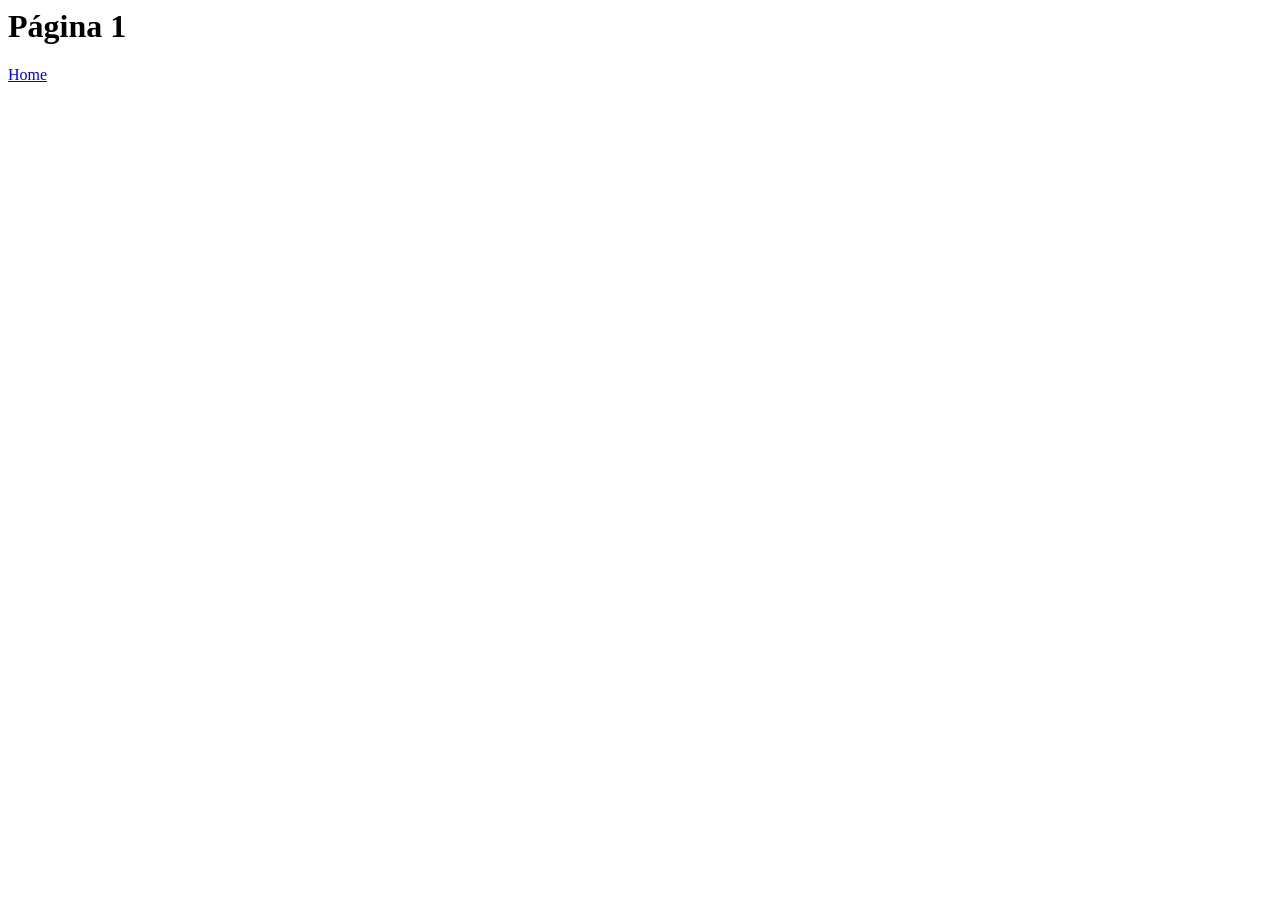
==== pagina1.html @ 4f0438b3 "Criação de hiperlink entre index e pagina1." ====
<! DOCTYPE html> <!-- o doctype é um DTD, que informa ao navegador qual é a versão do 
HTML que está sendo carregada, neste caso aqui é o 5.
DTD = Document Type Definition -->

<html lang="pt-br">
	<body>
		<header>
			<h1>Página 1</h1>
			<nav>
			<a href="./index.html">Home</a>
			</nav>
		</header>
	</body>
<html>
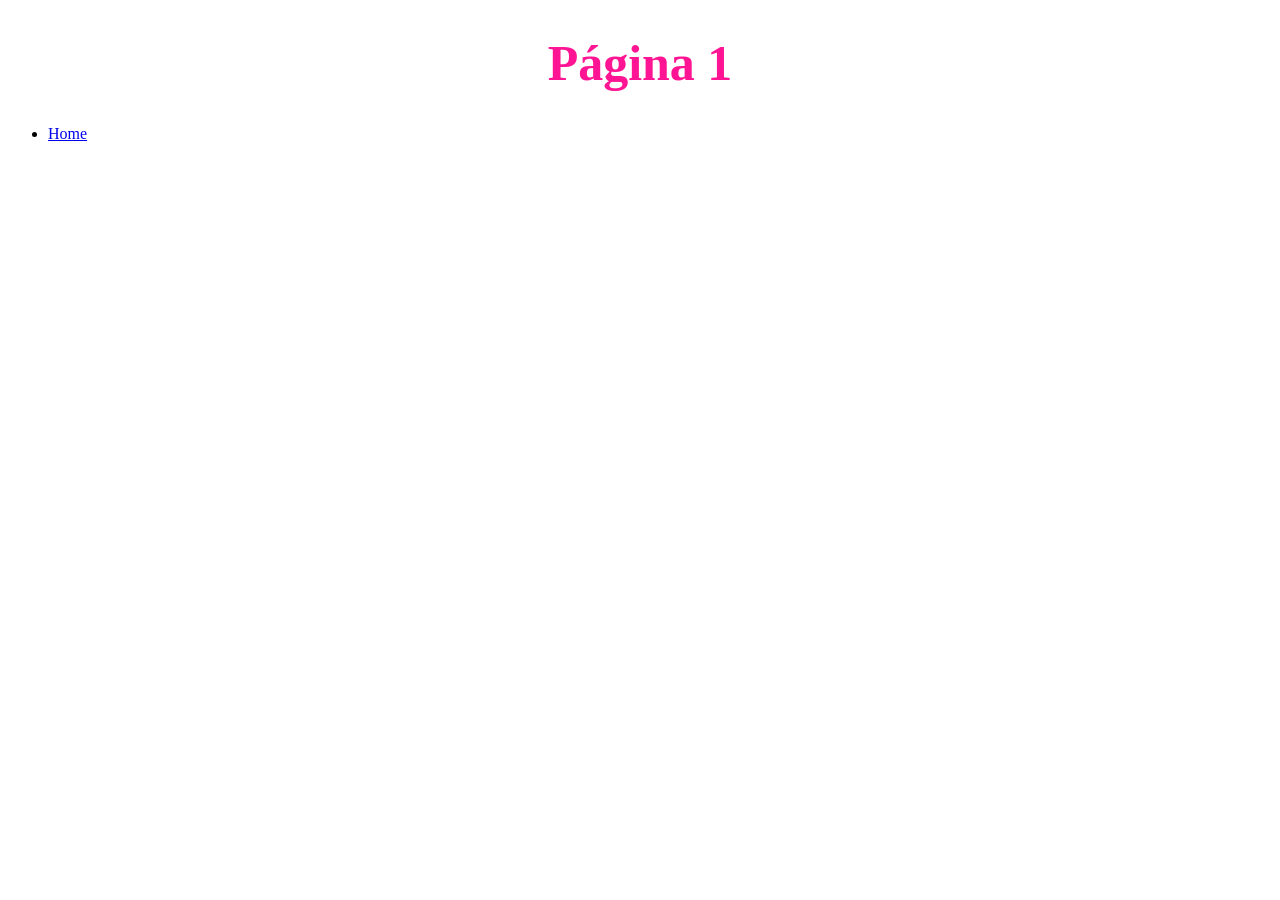
==== commit 8a731167: "Criação e desenvolvimento de mais duas páginas html's." ====
--- a/pagina1.html
+++ b/pagina1.html
@@ -1,16 +1,28 @@
-<! DOCTYPE html> <!-- o doctype é um DTD, que informa ao navegador qual é a versão do 
-HTML que está sendo carregada, neste caso aqui é o 5.
-DTD = Document Type Definition -->
+<!DOCTYPE html>
+<html lang="pt-br">
+<head>
+	<meta charset="UTF-8">
+	<meta name="viewport" content="width=device-width, initial-scale=1.0">
+	<title>Página 1</title>
+</head>
+<body>
+	
+	<header>	
+		<h1 style="color: deeppink;font-size: 50px;display: flex;justify-content: center;font-family: Cambria, Cochin, Georgia, Times, 'Times New Roman', serif;">Página 1
+			
+		</h1>
+		<nav>
+			<ul>
+				<li><a href="./index.html">Home</a></li>
+			</ul>
+		</nav>
+	</header>
+	<main>
 
-<html lang="pt-br">
-	<body>
-		<header>
-			<h1>Página 1</h1>
-			<nav>
-			<a href="./index.html">Home</a>
-			</nav>
-		</header>
-	</body>
-<html>
+	</main>
+	<footer>
 
-
+	</footer>
+	
+</body>
+</html>
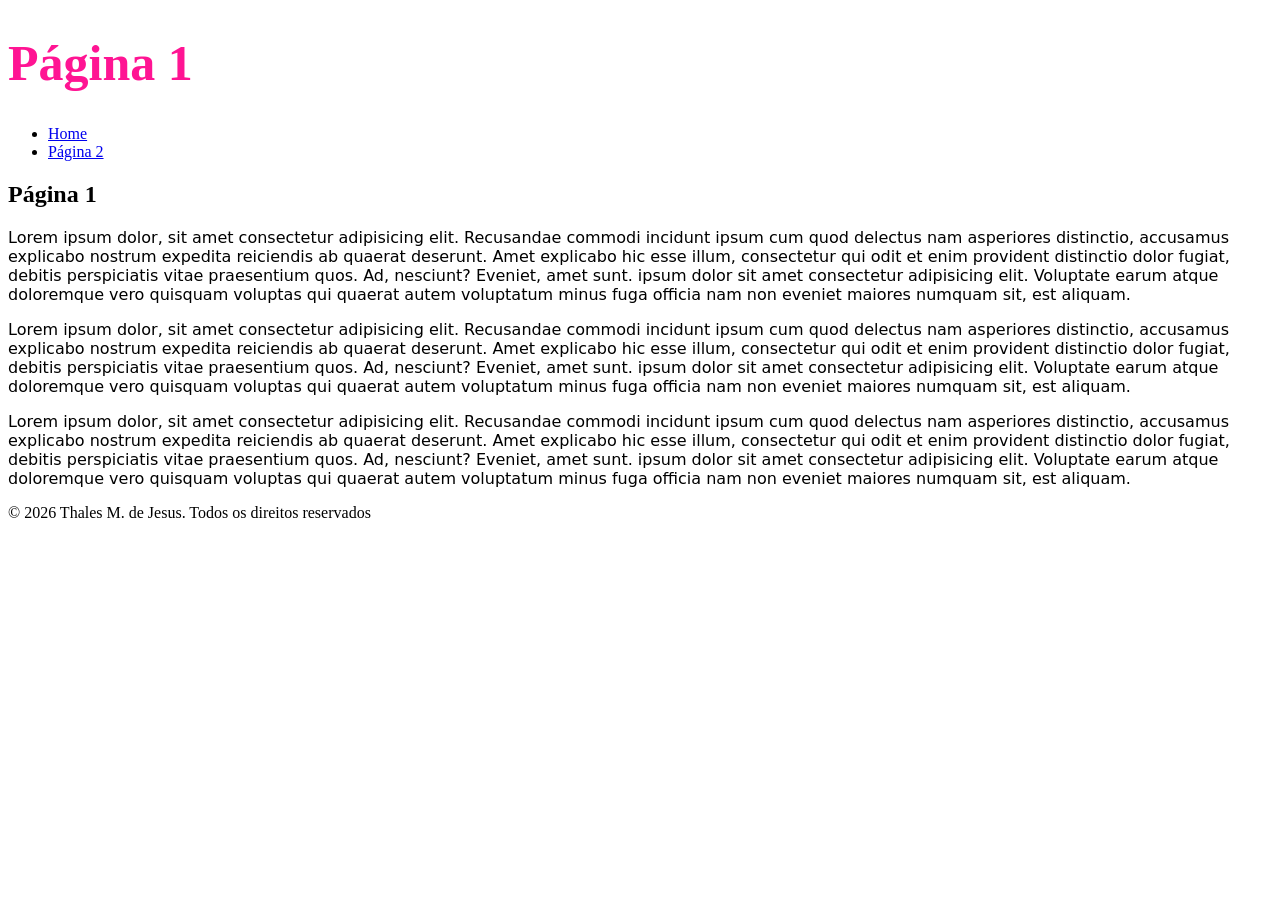
==== commit e1d80fda: "Página 1 e 2 refatoradas, alterações no conteúdo e nas funcionalidades" ====
--- a/pagina1.html
+++ b/pagina1.html
@@ -8,20 +8,26 @@
 <body>
 	
 	<header>	
-		<h1 style="color: deeppink;font-size: 50px;display: flex;justify-content: center;font-family: Cambria, Cochin, Georgia, Times, 'Times New Roman', serif;">Página 1
-			
-		</h1>
+		<h1 style="color: deeppink;font-size: 50px;display: flex;justify-content: left;font-family: Cambria, Cochin, Georgia, Times, 'Times New Roman', serif;">Página 1</h1>
 		<nav>
 			<ul>
 				<li><a href="./index.html">Home</a></li>
+				<li><a href="./paginas/pagina2.html">Página 2</a></li>
 			</ul>
 		</nav>
 	</header>
 	<main>
+		<section>
+			<h2>Página 1</h2>
+			<p style="font-family: system-ui, -apple-system, BlinkMacSystemFont, 'Segoe UI', Roboto, Oxygen, Ubuntu, Cantarell, 'Open Sans', 'Helvetica Neue', sans-serif;">Lorem ipsum dolor, sit amet consectetur adipisicing elit. Recusandae commodi incidunt ipsum cum quod delectus nam asperiores distinctio, accusamus explicabo nostrum expedita reiciendis ab quaerat deserunt. Amet explicabo hic esse illum, consectetur qui odit et enim provident distinctio dolor fugiat, debitis perspiciatis vitae praesentium quos. Ad, nesciunt? Eveniet, amet sunt. ipsum dolor sit amet consectetur adipisicing elit. Voluptate earum atque doloremque vero quisquam voluptas qui quaerat autem voluptatum minus fuga officia nam non eveniet maiores numquam sit, est aliquam.</p>
 
+			<p style="font-family: system-ui, -apple-system, BlinkMacSystemFont, 'Segoe UI', Roboto, Oxygen, Ubuntu, Cantarell, 'Open Sans', 'Helvetica Neue', sans-serif">Lorem ipsum dolor, sit amet consectetur adipisicing elit. Recusandae commodi incidunt ipsum cum quod delectus nam asperiores distinctio, accusamus explicabo nostrum expedita reiciendis ab quaerat deserunt. Amet explicabo hic esse illum, consectetur qui odit et enim provident distinctio dolor fugiat, debitis perspiciatis vitae praesentium quos. Ad, nesciunt? Eveniet, amet sunt. ipsum dolor sit amet consectetur adipisicing elit. Voluptate earum atque doloremque vero quisquam voluptas qui quaerat autem voluptatum minus fuga officia nam non eveniet maiores numquam sit, est aliquam.</p>
+
+			<p style="font-family: system-ui, -apple-system, BlinkMacSystemFont, 'Segoe UI', Roboto, Oxygen, Ubuntu, Cantarell, 'Open Sans', 'Helvetica Neue', sans-serif">Lorem ipsum dolor, sit amet consectetur adipisicing elit. Recusandae commodi incidunt ipsum cum quod delectus nam asperiores distinctio, accusamus explicabo nostrum expedita reiciendis ab quaerat deserunt. Amet explicabo hic esse illum, consectetur qui odit et enim provident distinctio dolor fugiat, debitis perspiciatis vitae praesentium quos. Ad, nesciunt? Eveniet, amet sunt. ipsum dolor sit amet consectetur adipisicing elit. Voluptate earum atque doloremque vero quisquam voluptas qui quaerat autem voluptatum minus fuga officia nam non eveniet maiores numquam sit, est aliquam.</p>
+		</section>
 	</main>
 	<footer>
-
+		<p>&copy; 2026 Thales M. de Jesus. Todos os direitos reservados</p>	
 	</footer>
 	
 </body>
